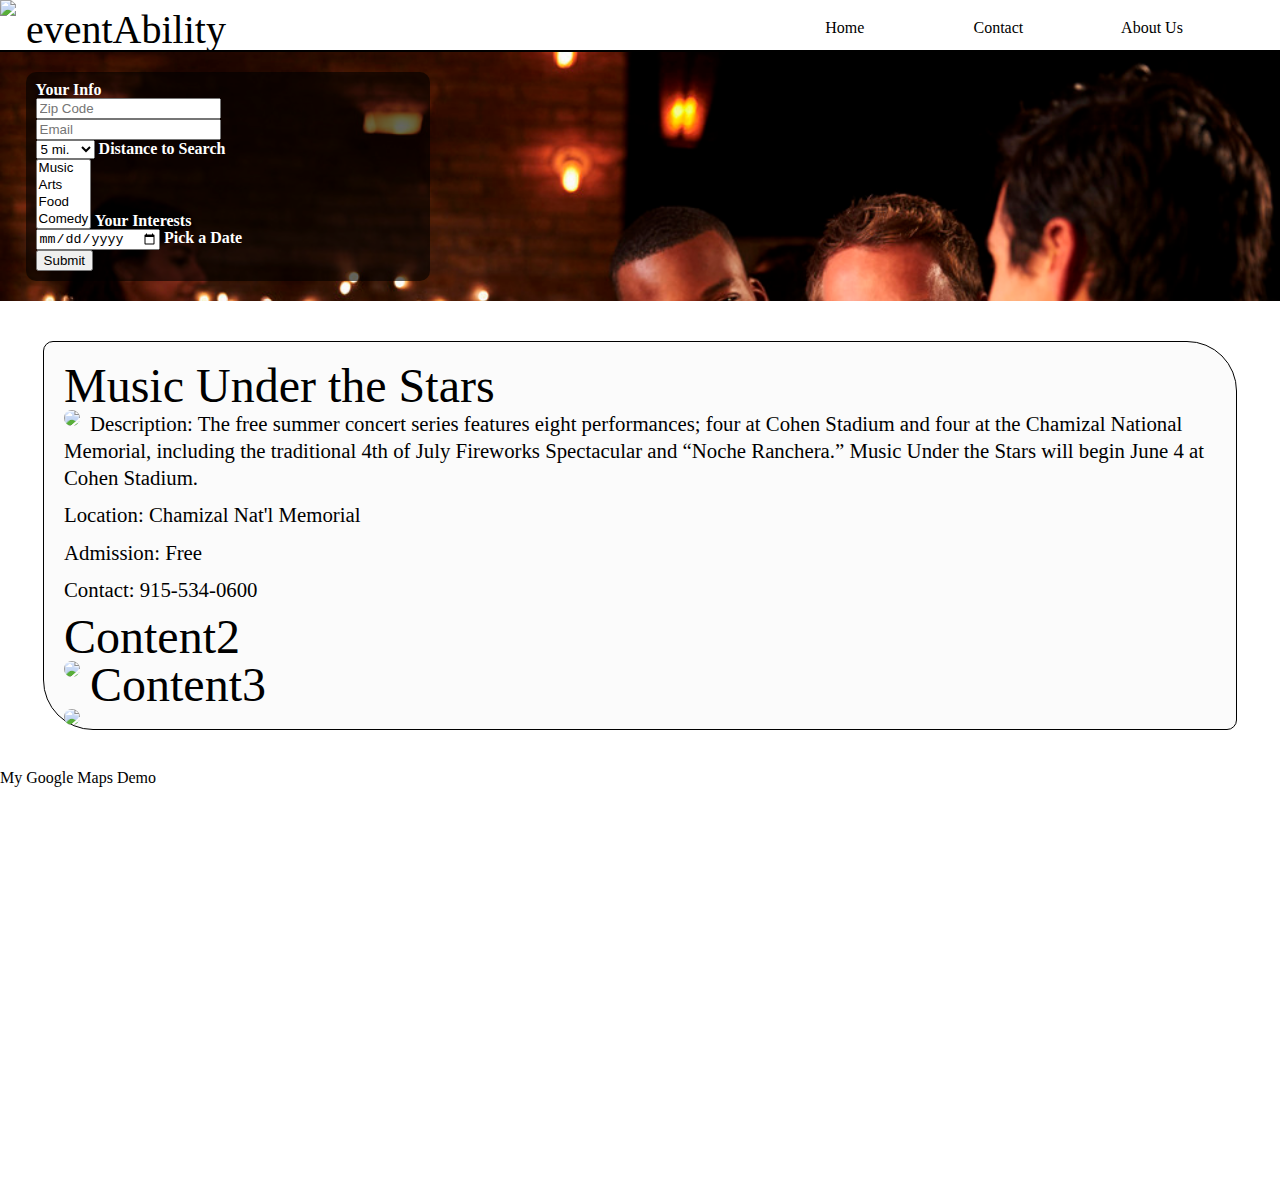
==== index.html @ a2a8fadc "added google maps api" ====
<!DOCTYPE html>
<html>
<head>
	<title>eventAbility</title>
	<meta charset="utf-8" lang="en">

	<!-- Reset CSS -->
	<link rel="stylesheet" type="text/css" href="assets/css/reset.css">

	<!-- Materiailize Compiled and minified CSS -->
  	<link rel="stylesheet" href="https://cdnjs.cloudflare.com/ajax/libs/materialize/0.98.2/css/materialize.min.css">

	<!-- Slick Carousel CSS -->
  	<link rel="stylesheet" type="text/css" href="assets/css/slick.css"/>
	<link rel="stylesheet" type="text/css" href="assets/css/slick-theme.css"/>

  	<!-- Current Theme -->
	<link rel="stylesheet" type="text/css" href="assets/css/theme.css">
</head>
<body>
	<div id="navigation">
		<img src="https://placeholdit.co//i/50x50">
		<h1>eventAbility</h1>
		<ul class="nav">
			<li>Home</li>
			<li>Contact</li>
			<li>About Us</li>
		</ul>
	</div> <!-- END NAVIGATION -->

	
		<div>
			<div>
				<!-- <p class="lead center-align">Find events near you.</p> -->
			</div>
		</div>

		<div id="formHolder">
			<form class="infoForm">
				<p class="center-align">Your Info</p>
				<div>
					<div>
						<input placeholder="Zip Code" id="zip" type="text" class="validate">
					</div>
					<div>
						<input placeholder="Email" id="email" type="text" class="validate">
					</div>
					<div class="input-field">
						<select>
							<option value="5">5 mi.</option>
							<option value="10">10 mi.</option>
							<option value="25">25 mi.</option>
							<option value="50">50 mi.</option>
						</select>
						<label>Distance to Search</label>
					</div>
					<div class="input-field">
						<select multiple id="category">
							<option value="music">Music</option>
							<option value="arts">Arts</option>
							<option value="food">Food</option>
							<option value="comedy">Comedy</option>
							<option value="family">Family</option>
							<option value="outdoor">Outdoor</option>
						</select>
						<label>Your Interests</label>
					</div>
					<div class="input-field">
						<input type="date" class="datepicker">
						<label>Pick a Date</label>
					</div>
					<div>
						<button id="submit" class="btn waves-effect waves-light" type="submit" name="action">Submit</button>
					</div>
				</div>
			</form>
						
		</div>

		<div class="slickHolder">		
				<div>
					<h1><a href="https://www.facebook.com/MusicUnderTheStars/">Music Under the Stars</a></h1>
					<img src="https://placeholdit.co//i/300x300">
					<p>Description: <span class="description">The free summer concert series features eight performances; four at Cohen Stadium and four at the Chamizal National Memorial, including the traditional 4th of July Fireworks Spectacular and “Noche Ranchera.” Music Under the Stars will begin June 4 at Cohen Stadium.</span></p>
					<p>Location: <span class="location">Chamizal Nat'l Memorial</span></p>
					<p>Admission: <span class="admission">Free</span></p>
					<p>Contact: <span class="contact">915-534-0600</span></p>
					
				</div>
				<div>
					<h1>Content2</h1>
					<img src="https://placeholdit.co//i/500x250">
				</div>
				<div>
					<h1>Content3</h1>
					<img src="https://placeholdit.co//i/250x250">
				</div>
	  	</div>
		
		
		
	

<!-- jQuery 3.x Minified -->
<script
  src="https://code.jquery.com/jquery-3.2.1.min.js"
  integrity="sha256-hwg4gsxgFZhOsEEamdOYGBf13FyQuiTwlAQgxVSNgt4="
  crossorigin="anonymous">
</script>

<!-- Slick Carousel JS -->
<script type="text/javascript" src="assets/js/slick.min.js"></script>

<!-- Materialize Compiled and minified JavaScript -->
<script src="https://cdnjs.cloudflare.com/ajax/libs/materialize/0.98.2/js/materialize.min.js">
</script>

<!-- Current App Logic -->
<script type="text/javascript" src="assets/js/app.js"></script>
<!-- Google Maps API -->
<script async defer
    src="https://maps.googleapis.com/maps/api/js?key=AIzaSyDZO4fsXLv5ODYYBldfEUCCF63RmouiFWU&callback">
</script>

<!-- Firebase Javascript -->
<script src="https://www.gstatic.com/firebasejs/4.1.2/firebase.js"></script>







    <h3>My Google Maps Demo</h3>
    <div id="map"></div>
   <!--  <script>
      function initMap() {
        var uluru = {lat: -25.363, lng: 131.044};
        var map = new google.maps.Map(document.getElementById('map'), {
          zoom: 4,
          center: uluru
        });
        var marker = new google.maps.Marker({
          position: uluru,
          map: map
        });
      }
    </script> -->
   
  

</body>
</html>
---- assets/css/theme.css ----
#navigation h1 {
	font-size: 2.5em;
	float: right;
	margin: 10px 10px 0 0;
}

#navigation ul {
	margin-top: 0;
}

#navigation li {
	float: left;
	width: 30%;
	text-align: center;
}

.lead {
	margin-top: 30px;
	margin-bottom: 30px;
	font-weight: bold;
	font-size: 1.5em;
}

.infoForm {
	color: #fff;
	width: 90%;
	margin: 20px auto;
	background-color: rgba(0, 0, 0, .6);
	border-radius: 10px;
	font-weight: bold;
	padding: 10px;
}

.infoForm input:focus{
	font-size: 1.5em;
}

.borderRight {
	border-right: 10px solid #fff;
}


.slickHolder {
	width: 90%;
	margin: 40px auto;
	border: 1px solid #000;
	border-radius: 10px 50px;
	padding: 20px;
	background-color: rgba(0,0,0, .015);
	
}

.slickHolder h1 {
	font-size: 3em;

}

.slickHolder a {
	text-decoration: none;
	color: #000;
}

.slickHolder img {
	float: left;
	margin-right: 10px;
	border-radius: 20px;

}

.slickHolder p {
	font-size: 1.3em;
	line-height: 1.3em;
	margin-bottom: 10px;
}

.slickHolder span {
	font-size: 1em;
}

.formHolder {
	width: 100%;
	background: none;
	
}




@media screen and (min-width: 480px) {
#navigation {
	border-bottom: 2px solid #000;
	overflow-y: hidden;

}
#navigation h1 {
	float: left;
	margin-left: 10px;
}

#navigation img {
	float: left;
}

#navigation ul {
	width: 40%;
	float: right;
	margin-top: 20px;
}

#navigation li {
	float: left;

}

}

@media screen and (min-width: 600px) {

.infoForm {
	width: 30%;
	float: left;
	margin-left: 2%;
}

#formHolder {
	width: 100%;
	background: url('../img/hang_out3.jpg') 0 0 no-repeat;
	overflow: auto;
	background-size: 100%;
	margin: 0 auto;
}

#map {
	height: 400px;
	width: 100%;
}



/*.slickHolder {
	clear: both;
	width: 90%;
	margin: 30px auto;
	
}*/



/*.slickHolder {
	width: 62%;
	margin-right: 2%;
	float: right;

}*/

}
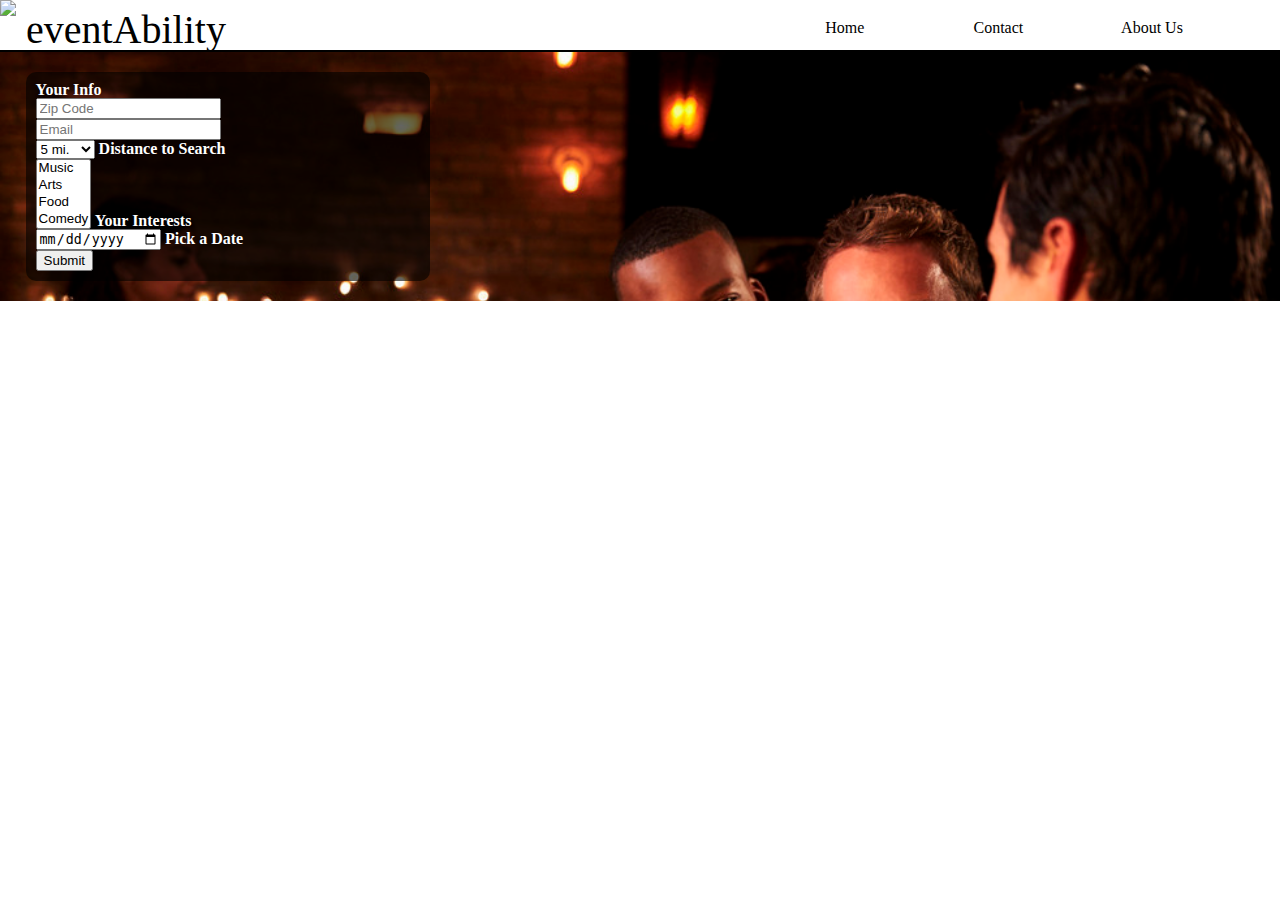
==== commit 09dd1eed: "Evenbrite API addition, 6-17" ====
--- a/index.html
+++ b/index.html
@@ -46,7 +46,7 @@
 						<input placeholder="Email" id="email" type="text" class="validate">
 					</div>
 					<div class="input-field">
-						<select>
+						<select id="distance">
 							<option value="5">5 mi.</option>
 							<option value="10">10 mi.</option>
 							<option value="25">25 mi.</option>
@@ -65,8 +65,8 @@
 						</select>
 						<label>Your Interests</label>
 					</div>
-					<div class="input-field">
-						<input type="date" class="datepicker">
+					<div class="input-field" >
+						<input type="date" class="datepicker" id="date">
 						<label>Pick a Date</label>
 					</div>
 					<div>
@@ -77,7 +77,12 @@
 						
 		</div>
 
-		<div class="slickHolder">		
+		<div class="eventHolder">
+			
+			
+		</div>
+
+		<!-- <div class="slickHolder">		
 				<div>
 					<h1><a href="https://www.facebook.com/MusicUnderTheStars/">Music Under the Stars</a></h1>
 					<img src="https://placeholdit.co//i/300x300">
@@ -87,15 +92,8 @@
 					<p>Contact: <span class="contact">915-534-0600</span></p>
 					
 				</div>
-				<div>
-					<h1>Content2</h1>
-					<img src="https://placeholdit.co//i/500x250">
-				</div>
-				<div>
-					<h1>Content3</h1>
-					<img src="https://placeholdit.co//i/250x250">
-				</div>
-	  	</div>
+				
+	  	</div> -->
 		
 		
 		
@@ -108,6 +106,9 @@
   crossorigin="anonymous">
 </script>
 
+<!-- Moment.js -->
+<script src="https://cdn.jsdelivr.net/momentjs/2.12.0/moment.min.js"></script>
+
 <!-- Slick Carousel JS -->
 <script type="text/javascript" src="assets/js/slick.min.js"></script>
 
@@ -117,37 +118,6 @@
 
 <!-- Current App Logic -->
 <script type="text/javascript" src="assets/js/app.js"></script>
-<!-- Google Maps API -->
-<script async defer
-    src="https://maps.googleapis.com/maps/api/js?key=AIzaSyDZO4fsXLv5ODYYBldfEUCCF63RmouiFWU&callback">
-</script>
-
-<!-- Firebase Javascript -->
-<script src="https://www.gstatic.com/firebasejs/4.1.2/firebase.js"></script>
-
-
-
-
-
-
-
-    <h3>My Google Maps Demo</h3>
-    <div id="map"></div>
-   <!--  <script>
-      function initMap() {
-        var uluru = {lat: -25.363, lng: 131.044};
-        var map = new google.maps.Map(document.getElementById('map'), {
-          zoom: 4,
-          center: uluru
-        });
-        var marker = new google.maps.Marker({
-          position: uluru,
-          map: map
-        });
-      }
-    </script> -->
-   
-  
 
 </body>
 </html>--- a/assets/css/theme.css
+++ b/assets/css/theme.css
@@ -31,9 +31,9 @@
 	padding: 10px;
 }
 
-.infoForm input:focus{
+/*.infoForm input:focus{
 	font-size: 1.5em;
-}
+}*/
 
 .borderRight {
 	border-right: 10px solid #fff;
@@ -83,6 +83,19 @@
 	
 }
 
+.eventHolder {
+	width: 90%;
+	margin: 0 auto;
+}
+
+.eventHolder img {
+	width: 300px;
+	height: 160px;
+	margin: 10px;
+	float: left;
+}
+
+
 
 
 
@@ -130,11 +143,6 @@
 	margin: 0 auto;
 }
 
-#map {
-	height: 400px;
-	width: 100%;
-}
-
 
 
 /*.slickHolder {
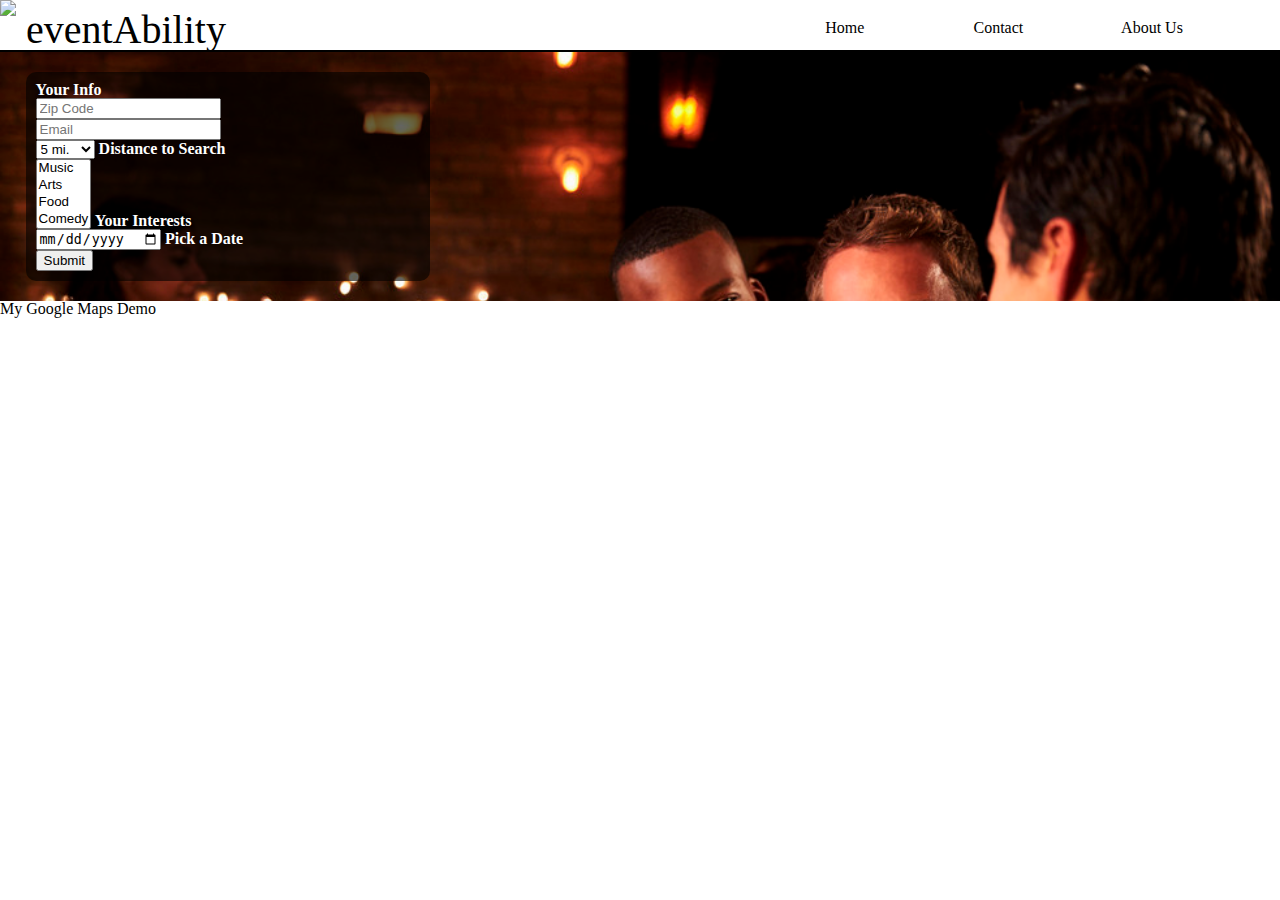
==== commit 7bf91806: "Merge branch 'master' into eventbrite_api_add" ====
--- a/index.html
+++ b/index.html
@@ -118,6 +118,37 @@
 
 <!-- Current App Logic -->
 <script type="text/javascript" src="assets/js/app.js"></script>
+<!-- Google Maps API -->
+<script async defer
+    src="https://maps.googleapis.com/maps/api/js?key=AIzaSyDZO4fsXLv5ODYYBldfEUCCF63RmouiFWU&callback">
+</script>
+
+<!-- Firebase Javascript -->
+<script src="https://www.gstatic.com/firebasejs/4.1.2/firebase.js"></script>
+
+
+
+
+
+
+
+    <h3>My Google Maps Demo</h3>
+    <div id="map"></div>
+   <!--  <script>
+      function initMap() {
+        var uluru = {lat: -25.363, lng: 131.044};
+        var map = new google.maps.Map(document.getElementById('map'), {
+          zoom: 4,
+          center: uluru
+        });
+        var marker = new google.maps.Marker({
+          position: uluru,
+          map: map
+        });
+      }
+    </script> -->
+   
+  
 
 </body>
 </html>--- a/assets/css/theme.css
+++ b/assets/css/theme.css
@@ -143,6 +143,11 @@
 	margin: 0 auto;
 }
 
+#map {
+	height: 400px;
+	width: 100%;
+}
+
 
 
 /*.slickHolder {
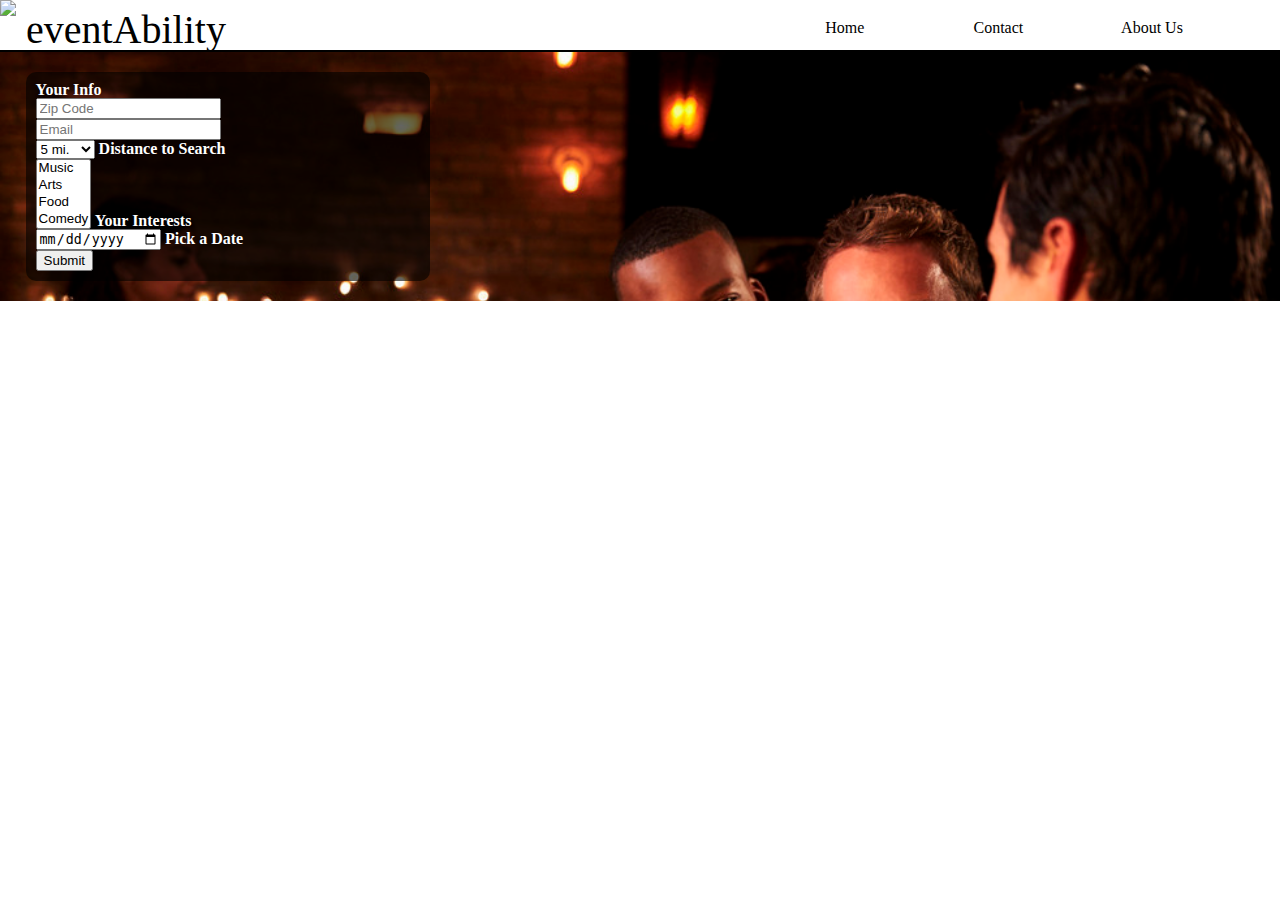
==== commit a77c057f: "Merge pull request #4 from chuph/lucky" ====
--- a/index.html
+++ b/index.html
@@ -77,7 +77,7 @@
 						
 		</div>
 
-		<div class="eventHolder">
+		<div id="eventHolder">
 			
 			
 		</div>
@@ -116,39 +116,36 @@
 <script src="https://cdnjs.cloudflare.com/ajax/libs/materialize/0.98.2/js/materialize.min.js">
 </script>
 
+<!-- Google Maps API -->
+<script async defer
+    src="https://maps.googleapis.com/maps/api/js?key=AIzaSyDZO4fsXLv5ODYYBldfEUCCF63RmouiFWU&callback&region=US">
+</script>
+
 <!-- Current App Logic -->
 <script type="text/javascript" src="assets/js/app.js"></script>
-<!-- Google Maps API -->
-<script async defer
-    src="https://maps.googleapis.com/maps/api/js?key=AIzaSyDZO4fsXLv5ODYYBldfEUCCF63RmouiFWU&callback">
-</script>
 
 <!-- Firebase Javascript -->
 <script src="https://www.gstatic.com/firebasejs/4.1.2/firebase.js"></script>
 
 
+<div id="mapOut">
+	<iframe id="mapps"></iframe>
+</div>
+
+
+<!-- 
+    <h3>My Google Maps Demo</h3>
+=======
 
 
 
 
+    
 
-    <h3>My Google Maps Demo</h3>
     <div id="map"></div>
-   <!--  <script>
-      function initMap() {
-        var uluru = {lat: -25.363, lng: 131.044};
-        var map = new google.maps.Map(document.getElementById('map'), {
-          zoom: 4,
-          center: uluru
-        });
-        var marker = new google.maps.Marker({
-          position: uluru,
-          map: map
-        });
-      }
-    </script> -->
-   
+    -->
   
 
 </body>
-</html>+</html>
+
--- a/assets/css/theme.css
+++ b/assets/css/theme.css
@@ -88,7 +88,7 @@
 	margin: 0 auto;
 }
 
-.eventHolder img {
+#eventHolder img {
 	width: 300px;
 	height: 160px;
 	margin: 10px;
@@ -143,10 +143,23 @@
 	margin: 0 auto;
 }
 
-#map {
+#mapps{
+	width: 600px;
+	height: 450px;
+	border: 0;
+}
+
+#mapOut {
+	width: 600px;
+	height: 450px;
+	border: 0;
+	margin: 0 auto;
+}
+
+/*map {
 	height: 400px;
 	width: 100%;
-}
+}*/
 
 
 
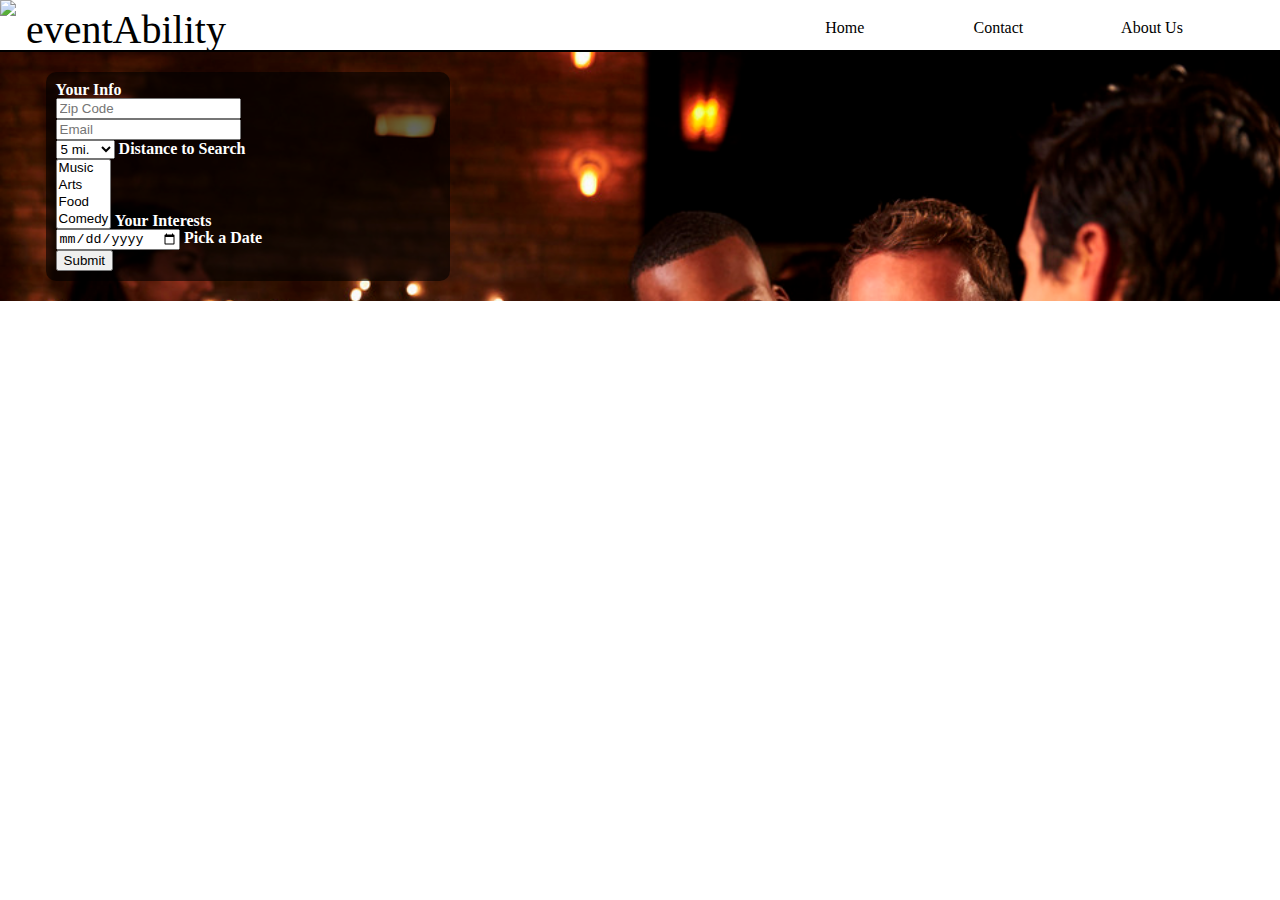
==== commit bad8f769: "Smarty Street API addition" ====
--- a/index.html
+++ b/index.html
@@ -43,7 +43,7 @@
 						<input placeholder="Zip Code" id="zip" type="text" class="validate">
 					</div>
 					<div>
-						<input placeholder="Email" id="email" type="text" class="validate">
+						<input placeholder="Email" id="email" type="text" class="validate" autocomplete="off">
 					</div>
 					<div class="input-field">
 						<select id="distance">
@@ -78,6 +78,15 @@
 		</div>
 
 		<div id="eventHolder">
+			<div id="eventDesc">
+			</div>
+			<div id="eventLoc">
+				<div id="eventLocDetails">
+				</div>
+				<div id="mapOut">
+					<iframe id="mapps"></iframe>
+				</div>
+			</div>
 			
 			
 		</div>
@@ -128,9 +137,7 @@
 <script src="https://www.gstatic.com/firebasejs/4.1.2/firebase.js"></script>
 
 
-<div id="mapOut">
-	<iframe id="mapps"></iframe>
-</div>
+
 
 
 <!-- 
--- a/assets/css/theme.css
+++ b/assets/css/theme.css
@@ -1,3 +1,118 @@
+#navigation {
+	border-bottom: 2px solid #000;
+	overflow-y: hidden;
+
+}
+#navigation h1 {
+	font-size: 2.5em;
+	float: left;
+	margin: 10px 10px 0 10px;
+}
+
+#navigation img {
+	float: left;
+}
+
+#navigation ul {
+	width: 40%;
+	float: right;
+	margin-top: 20px;
+}
+
+#navigation li {
+	float: left;
+	width: 30%;
+	text-align: center;
+
+}
+
+
+.infoForm {
+	color: #fff;
+	width: 30%;
+	float: left;
+	margin-left: 2%;
+	background-color: rgba(0, 0, 0, .6);
+	border-radius: 10px;
+	font-weight: bold;
+	padding: 10px;
+}
+
+
+.formHolder {
+	width: 100%;
+	background: none;
+	
+}
+
+.randomizer {
+	margin: 10px auto;
+
+}
+
+#eventHolder {
+	width: 90%;
+	margin: 30px auto;
+	
+}
+
+#eventDesc {
+	width: 60%;
+	float: left;
+}
+
+#eventDesc h1 {
+	font-size: 2em;
+}
+
+#eventLoc {
+	width: 30%;
+	float: right;
+}
+
+#eventHolder img {
+	width: 300px;
+	height: 160px;
+	margin: 10px;
+	margin-left: 0;
+	float: left;
+}
+
+.description {
+	margin-top: 10px;
+	line-height: 1.4em;
+}
+
+.locName {
+	font-size: 1.2em;
+	font-weight: bold;
+}
+
+
+#formHolder {
+	width: 100%;
+	background: url('../img/hang_out3.jpg') 0 0 no-repeat;
+	overflow: auto;
+	background-size: 100%;
+	margin: 0 auto;
+	padding: 20px;
+}
+
+#mapps{
+	width: 100%;
+	height: 250px;
+	border: 0;
+}
+
+#mapOut {
+	width: 100%;
+	border: 0;
+	margin: 10px auto;
+}
+
+
+
+@media screen and (max-width: 480px) {
 #navigation h1 {
 	font-size: 2.5em;
 	float: right;
@@ -6,6 +121,10 @@
 
 #navigation ul {
 	margin-top: 0;
+	padding: 10px;
+	width: 100%;
+	float: none;
+	clear: both;
 }
 
 #navigation li {
@@ -14,170 +133,79 @@
 	text-align: center;
 }
 
-.lead {
-	margin-top: 30px;
-	margin-bottom: 30px;
-	font-weight: bold;
-	font-size: 1.5em;
-}
+#eventHolder {
+	overflow-x: hidden;
+}
+
+#eventHolder img {
+	width: 100%;
+	margin: 10px;
+	margin-left: 0;
+	float: none;
+}
+
+.buttonHolder {
+	width: 60%;
+	margin: 0 auto;
+}
+
+.randomizer {
+	width: 100%;
+	margin: 0 auto;
+}
+
+}
+
+@media screen and (max-width: 720px) {
+
 
 .infoForm {
-	color: #fff;
-	width: 90%;
-	margin: 20px auto;
-	background-color: rgba(0, 0, 0, .6);
-	border-radius: 10px;
-	font-weight: bold;
-	padding: 10px;
-}
-
-/*.infoForm input:focus{
-	font-size: 1.5em;
-}*/
-
-.borderRight {
-	border-right: 10px solid #fff;
-}
-
-
-.slickHolder {
-	width: 90%;
-	margin: 40px auto;
-	border: 1px solid #000;
-	border-radius: 10px 50px;
-	padding: 20px;
-	background-color: rgba(0,0,0, .015);
-	
-}
-
-.slickHolder h1 {
-	font-size: 3em;
-
-}
-
-.slickHolder a {
-	text-decoration: none;
-	color: #000;
-}
-
-.slickHolder img {
-	float: left;
-	margin-right: 10px;
-	border-radius: 20px;
-
-}
-
-.slickHolder p {
-	font-size: 1.3em;
-	line-height: 1.3em;
-	margin-bottom: 10px;
-}
-
-.slickHolder span {
-	font-size: 1em;
-}
-
-.formHolder {
+	width: 100%;
+	float: none;
+	margin: 0 auto;
+}
+
+#formHolder {
 	width: 100%;
 	background: none;
-	
-}
-
-.eventHolder {
-	width: 90%;
-	margin: 0 auto;
-}
-
-#eventHolder img {
-	width: 300px;
-	height: 160px;
-	margin: 10px;
-	float: left;
-}
-
-
-
-
-
-@media screen and (min-width: 480px) {
-#navigation {
-	border-bottom: 2px solid #000;
-	overflow-y: hidden;
-
-}
-#navigation h1 {
-	float: left;
-	margin-left: 10px;
-}
-
-#navigation img {
-	float: left;
-}
-
-#navigation ul {
-	width: 40%;
-	float: right;
-	margin-top: 20px;
-}
-
-#navigation li {
-	float: left;
-
-}
-
-}
-
-@media screen and (min-width: 600px) {
-
-.infoForm {
-	width: 30%;
-	float: left;
-	margin-left: 2%;
-}
-
-#formHolder {
-	width: 100%;
-	background: url('../img/hang_out3.jpg') 0 0 no-repeat;
 	overflow: auto;
 	background-size: 100%;
-	margin: 0 auto;
+	margin: 20px auto;
+	padding: 10px;
+
 }
 
 #mapps{
-	width: 600px;
-	height: 450px;
+	width: 100%;
+	height: 250px;
 	border: 0;
 }
 
 #mapOut {
-	width: 600px;
-	height: 450px;
-	border: 0;
-	margin: 0 auto;
-}
-
-/*map {
-	height: 400px;
-	width: 100%;
-}*/
-
-
-
-/*.slickHolder {
-	clear: both;
-	width: 90%;
-	margin: 30px auto;
-	
-}*/
-
-
-
-/*.slickHolder {
-	width: 62%;
-	margin-right: 2%;
-	float: right;
-
-}*/
-
-}
-
+	width: 100%;
+	border: 0;
+	margin: 10px auto;
+}
+
+#eventHolder {
+	overflow-y: auto;
+}
+
+#eventDesc {
+	width: 100%;
+	float: none;
+	border-bottom: 2px solid #000;
+	padding-bottom: 20px;
+}
+
+#eventLoc {
+	width: 100%;
+	float: none;
+	margin-top: 20px;
+}
+
+
+}
+
+
+
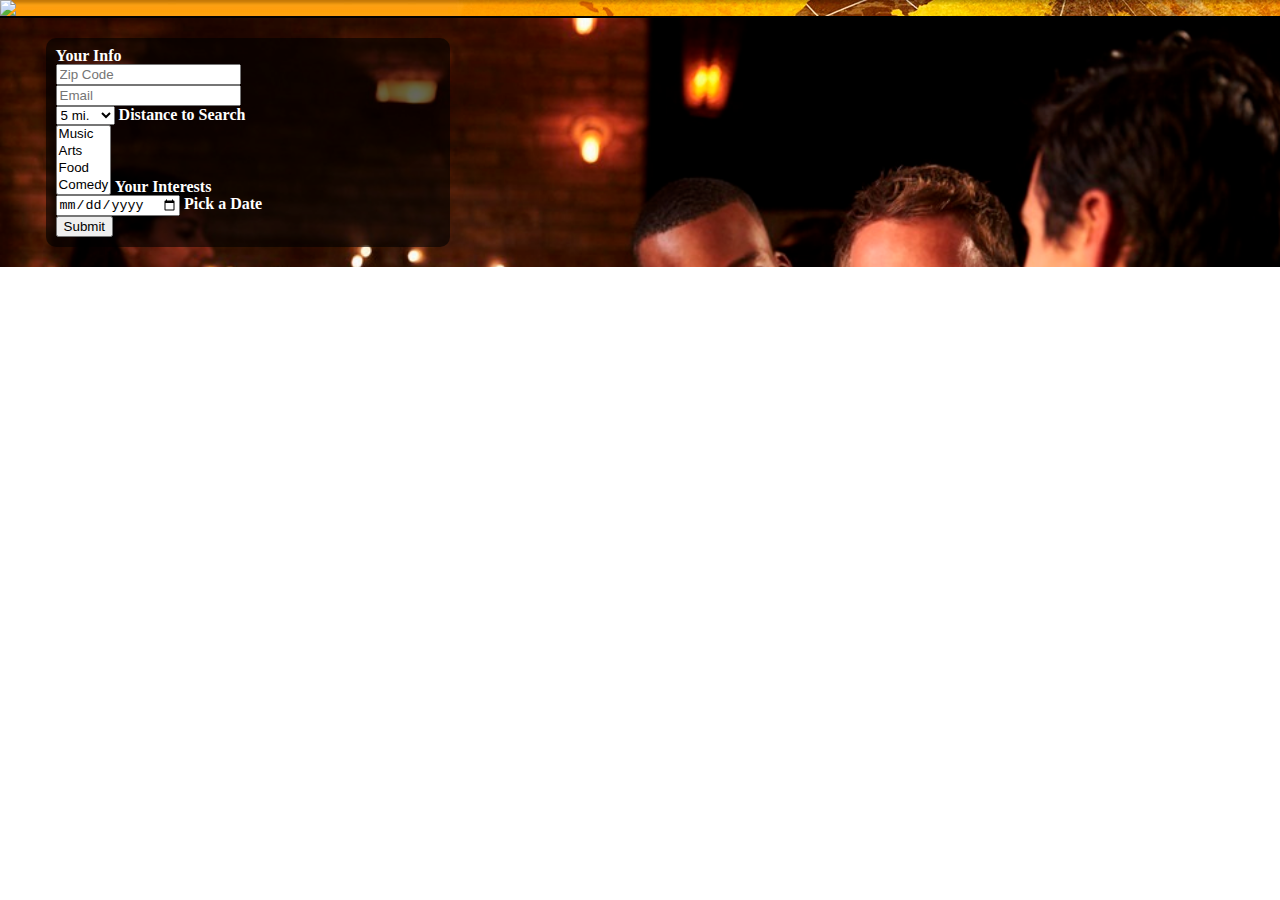
==== commit 5a28806f: "Robert's Header & Basic Image Sizes" ====
--- a/index.html
+++ b/index.html
@@ -19,13 +19,8 @@
 </head>
 <body>
 	<div id="navigation">
-		<img src="https://placeholdit.co//i/50x50">
-		<h1>eventAbility</h1>
-		<ul class="nav">
-			<li>Home</li>
-			<li>Contact</li>
-			<li>About Us</li>
-		</ul>
+		<img src="https://fontmeme.com/permalink/170622/434683cc0c51731ae403ec6d398802df.png" align="middle">
+		
 	</div> <!-- END NAVIGATION -->
 
 	
--- a/assets/css/theme.css
+++ b/assets/css/theme.css
@@ -1,7 +1,7 @@
 #navigation {
 	border-bottom: 2px solid #000;
 	overflow-y: hidden;
-
+	background: url('../img/Sitemap.jpg') 0 0 repeat;
 }
 #navigation h1 {
 	font-size: 2.5em;
@@ -117,6 +117,11 @@
 	font-size: 2.5em;
 	float: right;
 	margin: 10px 10px 0 0;
+
+}
+
+#navigation img {
+	width:100%;
 }
 
 #navigation ul {
